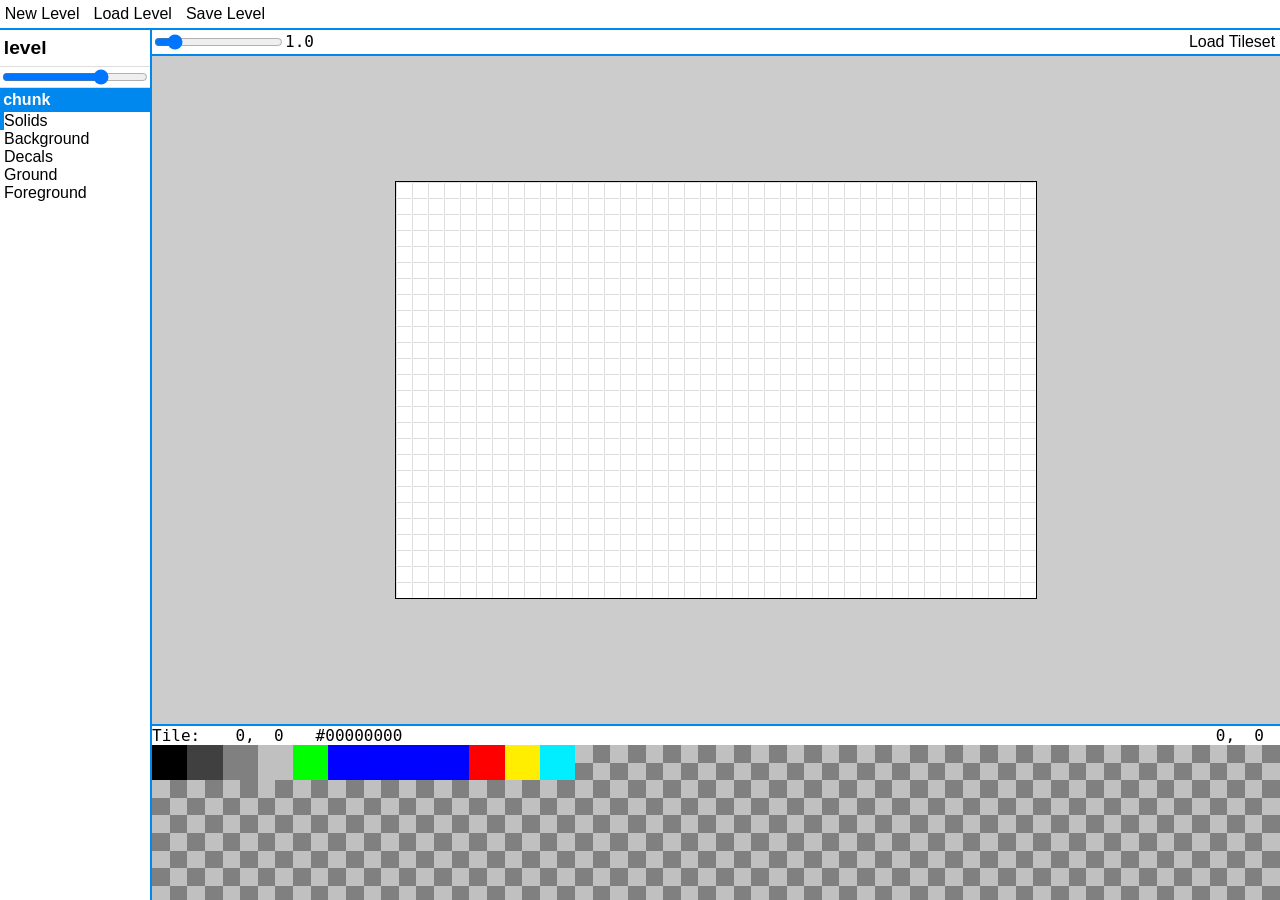
==== editor/index.html @ 11226b4e "Story item editor support" ====
<!DOCTYPE html>
<html>
  <head>
    <meta charset="utf-8">
    <title>Level Editor</title>
    <link rel="stylesheet" type="text/css" href="editor.css">
    <link rel="stylesheet" href="https://use.fontawesome.com/releases/v5.8.1/css/solid.css" integrity="sha384-QokYePQSOwpBDuhlHOsX0ymF6R/vLk/UQVz3WHa6wygxI5oGTmDTv8wahFOSspdm" crossorigin="anonymous">
    <link rel="stylesheet" href="https://use.fontawesome.com/releases/v5.8.1/css/fontawesome.css" integrity="sha384-vd1e11sR28tEK9YANUtpIOdjGW14pS87bUBuOIoBILVWLFnS+MCX9T6MMf0VdPGq" crossorigin="anonymous">
  </head>
  <body onbeforeunload="stopUnload">
    <header>
      <a id="new-level"><i class="fas fa-plus-square"></i> New Level</a>
      <a id="open-level"><i class="fas fa-folder-open"></i> Load Level</a>
      <a id="save-level"><i class="fas fa-save"></i> Save Level</a>
    </header>
    <main>
      <article class="sidebar">
      </article>
      <article class="main">
        <header>
          <div class="zoom">
            <input id="zoom" type="range" min="0.1" max="8" value="1.0" step="0.1" />
            <label for="zoom">1.0</label>
          </div>
          <a id="open-tileset"><i class="fas fa-folder-open"></i> Load Tileset</a>
        </header>
        <section class="tilemap">
          <canvas id="tilemap" width="0" height="0"></canvas>
        </section>
        <section class="levelmap" id="levelmap" style="display:none">
        </section>
        <footer class="tileset">
          <div id="info">
            Tile: 
            <span id="selected">  0,  0</span>
            <span id="color">#00000000</span>
            <span id="type"></span>
            <span id="posXY">  0,  0</span>
          </div>
          <canvas id="tilelist" width="512"></canvas>
        </footer>
      </article>
    </main>
    <div id="prompts">
      <form class="prompt level">
        <div class="row">
          <label for="level-name">Name:</label>
          <input id="level-name" type="text" placeholder="level" pattern="[a-zA-Z0-9-]+" required />
        </div>
        <div class="row">
          <label for="level-description">Description:</label>
          <input id="level-description" type="text" placeholder="This level is about..." />
        </div>
        <div class="row">
          <label for="level-tileset">Default tileset:</label>
          <div class="file">
            <input id="level-tileset" type="file" accept=".png,image/png" />
            <img src="" />
          </div>
        </div>
        <div class="row">
          <label for="level-preview">Preview:</label>
          <div class="file">
            <input id="level-preview" type="file" accept=".png,image/png" />
            <img src="" class="preview" />
          </div>
        </div>
        <input type="submit" value="Ok" />
      </form>
      <form class="prompt chunk">
        <div class="row">
          <label for="chunk-name">Name:</label>
          <input id="chunk-name" placeholder="chunk" pattern="[a-zA-Z0-9]+" required />
        </div>
        <div class="row">
          <label for="chunk-width">Width:</label>
          <input id="chunk-width" type="number" min="40" value="40" />
        </div>
        <div class="row">
          <label for="chunk-height">Height:</label>
          <input id="chunk-height" type="number" min="26" value="26" />
        </div>
        <div class="row">
          <label for="chunk-tileset">Tileset:</label>
          <div class="file">
            <input id="chunk-tileset" type="file" accept=".png,image/png" />
            <img src="" />
          </div>
        </div>
        <div class="row">
          <label for="chunk-background">Parallax background:</label>
          <div class="file">
            <input id="chunk-background" type="file" accept=".png,image/png" />
            <img src="" />
          </div>
        </div>
        <div class="row">
          <label for="chunk-storyitems">Story items:</label>
          <textarea id="chunk-storyitems" placeholder="Character: some dialog

Other: some other, multiple-line
spanning dialog

Character: yet more dialog"></textarea>
        </div>
        <input type="submit" value="Ok" />
      </form>
      <form class="prompt error">
        <div class="message">An error occurred.</div>
        <input type="submit" value="Ok" />
      </form>
    </div>
    <script type="text/javascript" src="jszip.js"></script>
    <script type="text/javascript" src="editor.js"></script>
  </body>
</html>
---- editor/editor.css ----
html{font-family:sans-serif;font-size:12pt;-moz-user-select:none;-o-user-select:none;-webkit-user-select:none;-ms-user-select:none;user-select:none;}html body{height:100vh;width:100vw;margin:0;overflow:hidden;display:flex;flex-direction:column;}html body canvas,html body img{image-rendering:pixelated;}html body a{cursor:pointer;padding:0 2px;}html body a:hover{color:#0088EE;}html body >header{border-bottom:2px solid #0088EE;}html body >header a{display:inline-block;padding:0.3em;cursor:pointer;}html body >header a:hover{background:#0088EE;color:#FFFFFF;}html body >main{display:flex;flex-grow:1;background:#CCCCCC;}html body >main .sidebar{min-width:150px;overflow-y:auto;background:white;border-right:2px solid #0088EE;display:flex;flex-direction:column;}html body >main .sidebar >span{flex-grow:1;}html body >main .sidebar h2{margin:0;padding:0;font-size:1.0em;background:#0088EE;color:#FFFFFF;}html body >main .sidebar header{display:flex;align-items:center;}html body >main .sidebar header label{flex-grow:1;font-weight:bold;cursor:pointer;padding:0.2em;}html body >main .sidebar >header{padding:0.2em 0;border-bottom:1px solid #DDDDDD;}html body >main .sidebar >header label{font-size:1.2em;}html body >main .sidebar ul{list-style:none;margin:0;padding:0;}html body >main .sidebar .chunk{margin-bottom:1em;border-top:1px solid #DDDDDD;}html body >main .sidebar .chunk .layer{border-left:4px solid transparent;display:flex;}html body >main .sidebar .chunk .layer label{flex-grow:1;cursor:pointer;}html body >main .sidebar .chunk .layer.selected{border-color:#0088EE;}html body >main .sidebar .chunk.selected header,html body >main .sidebar >header.selected{background:#0088EE;color:#FFFFFF;}html body >main .sidebar .chunk.selected header a:hover,html body >main .sidebar >header.selected a:hover{color:#EE8800;}html body >main .main{flex-grow:1;min-width:0;min-height:0;display:flex;flex-direction:column;}html body >main .main >header{min-height:1.5em;height:1.5em;display:flex;align-items:center;background:#FFFFFF;border-bottom:2px solid #0088EE;}html body >main .main >header a{display:inline-block;padding:0.3em;cursor:pointer;}html body >main .main >header a:hover{background:#0088EE;color:#FFFFFF;}html body >main .main >header .zoom{margin-right:auto;}html body >main .main >header .zoom label{font-family:monospace;}html body >main .main >header >div{display:flex;align-items:center;}html body >main .main >section{flex-grow:1;overflow:scroll;min-width:0;min-height:0;}html body >main .main .levelmap{position:relative;}html body >main .main .levelmap .chunk{position:absolute;-moz-box-shadow:inset 0 0 0 1px #000000;-o-box-shadow:inset 0 0 0 1px #000000;-webkit-box-shadow:inset 0 0 0 1px #000000;-ms-box-shadow:inset 0 0 0 1px #000000;box-shadow:inset 0 0 0 1px #000000;background:#FFFFFF;}html body >main .main .levelmap .chunk:hover{z-index:100;-moz-box-shadow:0 0 1em #0088EE;-o-box-shadow:0 0 1em #0088EE;-webkit-box-shadow:0 0 1em #0088EE;-ms-box-shadow:0 0 1em #0088EE;box-shadow:0 0 1em #0088EE;}html body >main .main .tilemap{display:flex;max-height:80%;}html body >main .main .tilemap >canvas{margin:auto;background:#FFFFFF;border:1px solid black;z-index:1;}html body >main .main >footer{border-top:2px solid #0088EE;margin:0;padding:0;flex-shrink:0;min-height:20%;max-height:20%;overflow-y:scroll;}html body >main .main >footer #info{display:flex;background:#FFFFFF;font-family:monospace;}html body >main .main >footer #info #posXY{margin-left:auto;}html body >main .main >footer #info >*{white-space:pre;margin:0 1em;}html body >main .main >footer >canvas{width:100%;}html body >footer{border-top:2px solid #0088EE;overflow-y:scroll;}html body #prompts{background:rgba(0,0,0,0.75);-webkit-backdrop-filter:blur(5px);backdrop-filter:blur(5px);position:fixed;top:0;right:0;bottom:0;left:0;z-index:100;display:none;align-items:flex-start;justify-content:center;}html body #prompts .prompt.error{border-color:#FF5555;-moz-box-shadow:0 0 50px #FF5555;-o-box-shadow:0 0 50px #FF5555;-webkit-box-shadow:0 0 50px #FF5555;-ms-box-shadow:0 0 50px #FF5555;box-shadow:0 0 50px #FF5555;}html body #prompts .prompt.error .message{margin:1em;}html body #prompts .prompt.chunk textarea{height:40vh;width:60vw;}html body #prompts .prompt{display:none;background:#FFFFFF;margin:10vh;border:2px solid #AAAAAA;padding:0.3em;}html body #prompts .prompt .file *{display:block;}html body #prompts .prompt .file img:not([src=""]){max-height:256px;max-width:100%;}html body #prompts .prompt .file img.preview{max-width:256px;}html body #prompts .prompt .row{display:flex;}html body #prompts .prompt .row input,html body #prompts .prompt .row textarea{flex-grow:1;}html body #prompts .prompt label{display:inline-block;min-width:12em;}html body #prompts .prompt input,html body #prompts .prompt textarea{input:auto;width:30em;border:1px solid #DDDDDD;padding:0.2em 0.3em;margin:0.1em;background:#F8F8F8;color:black;}html body #prompts .prompt textarea{min-height:5em;}html body #prompts .prompt input:focus,html body #prompts .prompt tetxarea:focus{border-color:#0088EE;outline:none;}html body #prompts .prompt input:invalid,html body #prompts .prompt tetxarea:invalid{border-bottom:1px solid #FF5555;}html body #prompts .prompt input[type=submit]{width:100%;cursor:pointer;}html body #prompts .prompt input[type=submit]:hover{background:#DDDDDD;}
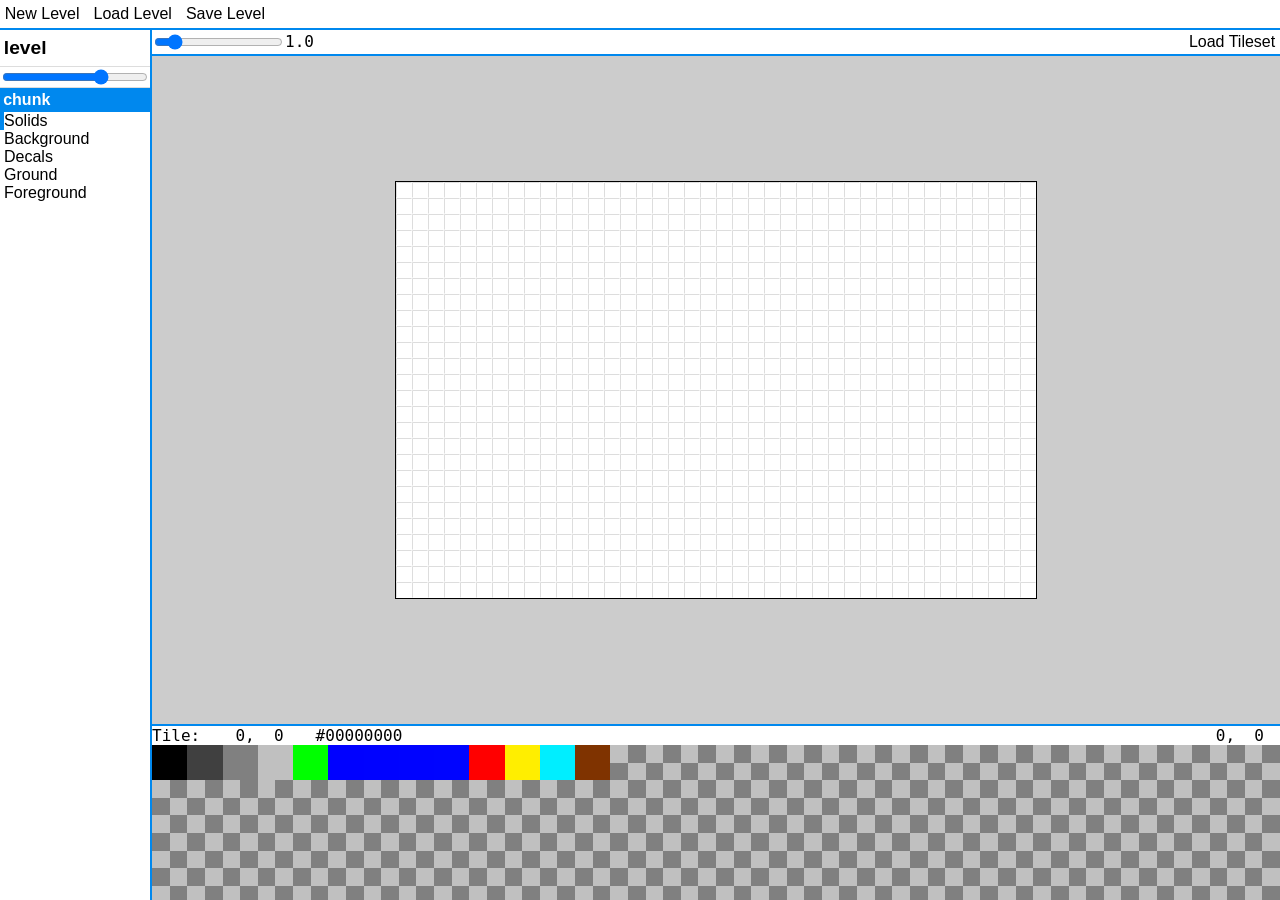
==== commit a7a7eae3: "Incorporate next level field into base data structures and editor." ====
--- a/editor/index.html
+++ b/editor/index.html
@@ -52,6 +52,10 @@
           <input id="level-description" type="text" placeholder="This level is about..." />
         </div>
         <div class="row">
+          <label for="level-next">Next level:</label>
+          <input id="level-next" type="text" placeholder="Next level after beating this one" />
+        </div>
+        <div class="row">
           <label for="level-tileset">Default tileset:</label>
           <div class="file">
             <input id="level-tileset" type="file" accept=".png,image/png" />
@@ -101,7 +105,13 @@
 Other: some other, multiple-line
 spanning dialog
 
-Character: yet more dialog"></textarea>
+Character: yet more dialog
+---
+Character: some other dialog
+
+Other: wow, even more story items in this chunk?
+
+Character: yeah, one item like this per pickup in a chunk."></textarea>
         </div>
         <input type="submit" value="Ok" />
       </form>
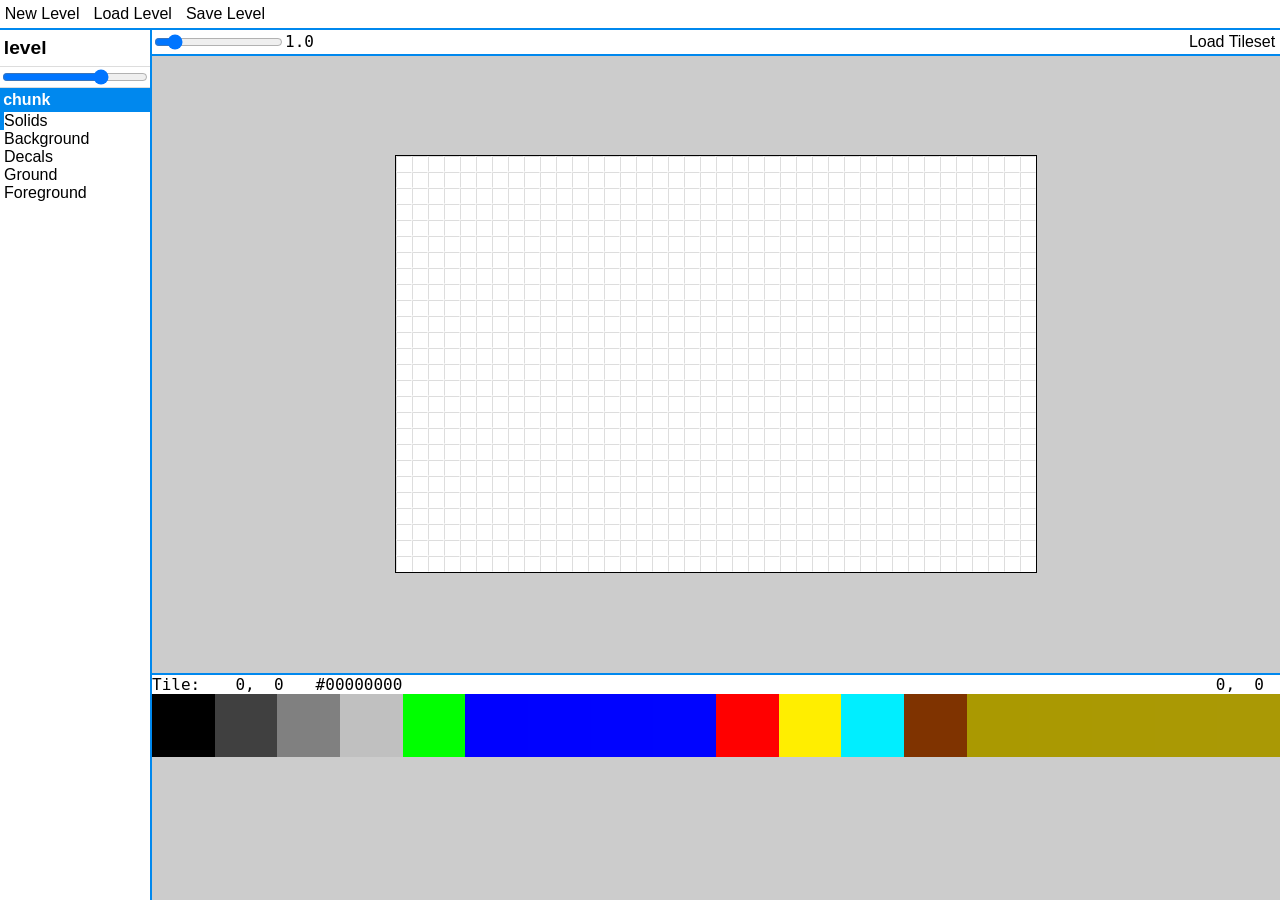
==== commit e01a4f4c: "Switch for chunk being outside or inside." ====
--- a/editor/index.html
+++ b/editor/index.html
@@ -92,6 +92,12 @@
           </div>
         </div>
         <div class="row">
+          <label for="chunk-outside">Is Outside:</label>
+          <div class="file">
+            <input id="chunk-outside" type="checkbox" />
+          </div>
+        </div>
+        <div class="row">
           <label for="chunk-background">Parallax background:</label>
           <div class="file">
             <input id="chunk-background" type="file" accept=".png,image/png" />
--- a/editor/editor.css
+++ b/editor/editor.css
@@ -1 +1 @@
-html{font-family:sans-serif;font-size:12pt;-moz-user-select:none;-o-user-select:none;-webkit-user-select:none;-ms-user-select:none;user-select:none;}html body{height:100vh;width:100vw;margin:0;overflow:hidden;display:flex;flex-direction:column;}html body canvas,html body img{image-rendering:pixelated;}html body a{cursor:pointer;padding:0 2px;}html body a:hover{color:#0088EE;}html body >header{border-bottom:2px solid #0088EE;}html body >header a{display:inline-block;padding:0.3em;cursor:pointer;}html body >header a:hover{background:#0088EE;color:#FFFFFF;}html body >main{display:flex;flex-grow:1;background:#CCCCCC;}html body >main .sidebar{min-width:150px;overflow-y:auto;background:white;border-right:2px solid #0088EE;display:flex;flex-direction:column;}html body >main .sidebar >span{flex-grow:1;}html body >main .sidebar h2{margin:0;padding:0;font-size:1.0em;background:#0088EE;color:#FFFFFF;}html body >main .sidebar header{display:flex;align-items:center;}html body >main .sidebar header label{flex-grow:1;font-weight:bold;cursor:pointer;padding:0.2em;}html body >main .sidebar >header{padding:0.2em 0;border-bottom:1px solid #DDDDDD;}html body >main .sidebar >header label{font-size:1.2em;}html body >main .sidebar ul{list-style:none;margin:0;padding:0;}html body >main .sidebar .chunk{margin-bottom:1em;border-top:1px solid #DDDDDD;}html body >main .sidebar .chunk .layer{border-left:4px solid transparent;display:flex;}html body >main .sidebar .chunk .layer label{flex-grow:1;cursor:pointer;}html body >main .sidebar .chunk .layer.selected{border-color:#0088EE;}html body >main .sidebar .chunk.selected header,html body >main .sidebar >header.selected{background:#0088EE;color:#FFFFFF;}html body >main .sidebar .chunk.selected header a:hover,html body >main .sidebar >header.selected a:hover{color:#EE8800;}html body >main .main{flex-grow:1;min-width:0;min-height:0;display:flex;flex-direction:column;}html body >main .main >header{min-height:1.5em;height:1.5em;display:flex;align-items:center;background:#FFFFFF;border-bottom:2px solid #0088EE;}html body >main .main >header a{display:inline-block;padding:0.3em;cursor:pointer;}html body >main .main >header a:hover{background:#0088EE;color:#FFFFFF;}html body >main .main >header .zoom{margin-right:auto;}html body >main .main >header .zoom label{font-family:monospace;}html body >main .main >header >div{display:flex;align-items:center;}html body >main .main >section{flex-grow:1;overflow:scroll;min-width:0;min-height:0;}html body >main .main .levelmap{position:relative;}html body >main .main .levelmap .chunk{position:absolute;-moz-box-shadow:inset 0 0 0 1px #000000;-o-box-shadow:inset 0 0 0 1px #000000;-webkit-box-shadow:inset 0 0 0 1px #000000;-ms-box-shadow:inset 0 0 0 1px #000000;box-shadow:inset 0 0 0 1px #000000;background:#FFFFFF;}html body >main .main .levelmap .chunk:hover{z-index:100;-moz-box-shadow:0 0 1em #0088EE;-o-box-shadow:0 0 1em #0088EE;-webkit-box-shadow:0 0 1em #0088EE;-ms-box-shadow:0 0 1em #0088EE;box-shadow:0 0 1em #0088EE;}html body >main .main .tilemap{display:flex;max-height:80%;}html body >main .main .tilemap >canvas{margin:auto;background:#FFFFFF;border:1px solid black;z-index:1;}html body >main .main >footer{border-top:2px solid #0088EE;margin:0;padding:0;flex-shrink:0;min-height:20%;max-height:20%;overflow-y:scroll;}html body >main .main >footer #info{display:flex;background:#FFFFFF;font-family:monospace;}html body >main .main >footer #info #posXY{margin-left:auto;}html body >main .main >footer #info >*{white-space:pre;margin:0 1em;}html body >main .main >footer >canvas{width:100%;}html body >footer{border-top:2px solid #0088EE;overflow-y:scroll;}html body #prompts{background:rgba(0,0,0,0.75);-webkit-backdrop-filter:blur(5px);backdrop-filter:blur(5px);position:fixed;top:0;right:0;bottom:0;left:0;z-index:100;display:none;align-items:flex-start;justify-content:center;}html body #prompts .prompt.error{border-color:#FF5555;-moz-box-shadow:0 0 50px #FF5555;-o-box-shadow:0 0 50px #FF5555;-webkit-box-shadow:0 0 50px #FF5555;-ms-box-shadow:0 0 50px #FF5555;box-shadow:0 0 50px #FF5555;}html body #prompts .prompt.error .message{margin:1em;}html body #prompts .prompt.chunk textarea{height:40vh;width:60vw;}html body #prompts .prompt{display:none;background:#FFFFFF;margin:10vh;border:2px solid #AAAAAA;padding:0.3em;}html body #prompts .prompt .file *{display:block;}html body #prompts .prompt .file img:not([src=""]){max-height:256px;max-width:100%;}html body #prompts .prompt .file img.preview{max-width:256px;}html body #prompts .prompt .row{display:flex;}html body #prompts .prompt .row input,html body #prompts .prompt .row textarea{flex-grow:1;}html body #prompts .prompt label{display:inline-block;min-width:12em;}html body #prompts .prompt input,html body #prompts .prompt textarea{input:auto;width:30em;border:1px solid #DDDDDD;padding:0.2em 0.3em;margin:0.1em;background:#F8F8F8;color:black;}html body #prompts .prompt textarea{min-height:5em;}html body #prompts .prompt input:focus,html body #prompts .prompt tetxarea:focus{border-color:#0088EE;outline:none;}html body #prompts .prompt input:invalid,html body #prompts .prompt tetxarea:invalid{border-bottom:1px solid #FF5555;}html body #prompts .prompt input[type=submit]{width:100%;cursor:pointer;}html body #prompts .prompt input[type=submit]:hover{background:#DDDDDD;}+html{font-family:sans-serif;font-size:12pt;-moz-user-select:none;-o-user-select:none;-webkit-user-select:none;-ms-user-select:none;user-select:none;}html body{height:100vh;width:100vw;margin:0;overflow:hidden;display:flex;flex-direction:column;}html body canvas,html body img{image-rendering:pixelated;}html body a{cursor:pointer;padding:0 2px;}html body a:hover{color:#0088EE;}html body >header{border-bottom:2px solid #0088EE;}html body >header a{display:inline-block;padding:0.3em;cursor:pointer;}html body >header a:hover{background:#0088EE;color:#FFFFFF;}html body >main{display:flex;flex-grow:1;background:#CCCCCC;}html body >main .sidebar{min-width:150px;overflow-y:auto;background:white;border-right:2px solid #0088EE;display:flex;flex-direction:column;}html body >main .sidebar >span{flex-grow:1;}html body >main .sidebar h2{margin:0;padding:0;font-size:1.0em;background:#0088EE;color:#FFFFFF;}html body >main .sidebar header{display:flex;align-items:center;}html body >main .sidebar header label{flex-grow:1;font-weight:bold;cursor:pointer;padding:0.2em;}html body >main .sidebar >header{padding:0.2em 0;border-bottom:1px solid #DDDDDD;}html body >main .sidebar >header label{font-size:1.2em;}html body >main .sidebar ul{list-style:none;margin:0;padding:0;}html body >main .sidebar .chunk{margin-bottom:1em;border-top:1px solid #DDDDDD;}html body >main .sidebar .chunk .layer{border-left:4px solid transparent;display:flex;}html body >main .sidebar .chunk .layer label{flex-grow:1;cursor:pointer;}html body >main .sidebar .chunk .layer.selected{border-color:#0088EE;}html body >main .sidebar .chunk.selected header,html body >main .sidebar >header.selected{background:#0088EE;color:#FFFFFF;}html body >main .sidebar .chunk.selected header a:hover,html body >main .sidebar >header.selected a:hover{color:#EE8800;}html body >main .main{flex-grow:1;min-width:0;min-height:0;display:flex;flex-direction:column;}html body >main .main >header{min-height:1.5em;height:1.5em;display:flex;align-items:center;background:#FFFFFF;border-bottom:2px solid #0088EE;}html body >main .main >header a{display:inline-block;padding:0.3em;cursor:pointer;}html body >main .main >header a:hover{background:#0088EE;color:#FFFFFF;}html body >main .main >header .zoom{margin-right:auto;}html body >main .main >header .zoom label{font-family:monospace;}html body >main .main >header >div{display:flex;align-items:center;}html body >main .main >section{flex-grow:1;overflow:scroll;min-width:0;min-height:0;}html body >main .main .levelmap{position:relative;}html body >main .main .levelmap .chunk{position:absolute;-moz-box-shadow:inset 0 0 0 1px #000000;-o-box-shadow:inset 0 0 0 1px #000000;-webkit-box-shadow:inset 0 0 0 1px #000000;-ms-box-shadow:inset 0 0 0 1px #000000;box-shadow:inset 0 0 0 1px #000000;background:#FFFFFF;}html body >main .main .levelmap .chunk:hover{z-index:100;-moz-box-shadow:0 0 1em #0088EE;-o-box-shadow:0 0 1em #0088EE;-webkit-box-shadow:0 0 1em #0088EE;-ms-box-shadow:0 0 1em #0088EE;box-shadow:0 0 1em #0088EE;}html body >main .main .tilemap{display:flex;max-height:80%;}html body >main .main .tilemap >canvas{margin:auto;background:#FFFFFF;border:1px solid black;z-index:1;}html body >main .main >footer{border-top:2px solid #0088EE;margin:0;padding:0;flex-shrink:0;min-height:25vh;max-height:25vh;overflow-y:scroll;}html body >main .main >footer #info{display:flex;background:#FFFFFF;font-family:monospace;}html body >main .main >footer #info #posXY{margin-left:auto;}html body >main .main >footer #info >*{white-space:pre;margin:0 1em;}html body >main .main >footer >canvas{width:100%;}html body >footer{border-top:2px solid #0088EE;overflow-y:scroll;}html body #prompts{background:rgba(0,0,0,0.75);-webkit-backdrop-filter:blur(5px);backdrop-filter:blur(5px);position:fixed;top:0;right:0;bottom:0;left:0;z-index:100;display:none;align-items:flex-start;justify-content:center;}html body #prompts .prompt.error{border-color:#FF5555;-moz-box-shadow:0 0 50px #FF5555;-o-box-shadow:0 0 50px #FF5555;-webkit-box-shadow:0 0 50px #FF5555;-ms-box-shadow:0 0 50px #FF5555;box-shadow:0 0 50px #FF5555;}html body #prompts .prompt.error .message{margin:1em;}html body #prompts .prompt.chunk textarea{height:40vh;width:60vw;}html body #prompts .prompt{display:none;background:#FFFFFF;margin:10vh;border:2px solid #AAAAAA;padding:0.3em;}html body #prompts .prompt .file *{display:block;}html body #prompts .prompt .file img:not([src=""]){max-height:256px;max-width:100%;}html body #prompts .prompt .file img.preview{max-width:256px;}html body #prompts .prompt .row{display:flex;}html body #prompts .prompt .row input,html body #prompts .prompt .row textarea{flex-grow:1;}html body #prompts .prompt label{display:inline-block;min-width:12em;}html body #prompts .prompt input,html body #prompts .prompt textarea{input:auto;width:30em;border:1px solid #DDDDDD;padding:0.2em 0.3em;margin:0.1em;background:#F8F8F8;color:black;}html body #prompts .prompt textarea{min-height:5em;}html body #prompts .prompt input:focus,html body #prompts .prompt tetxarea:focus{border-color:#0088EE;outline:none;}html body #prompts .prompt input:invalid,html body #prompts .prompt tetxarea:invalid{border-bottom:1px solid #FF5555;}html body #prompts .prompt input[type=submit]{width:100%;cursor:pointer;}html body #prompts .prompt input[type=submit]:hover{background:#DDDDDD;}
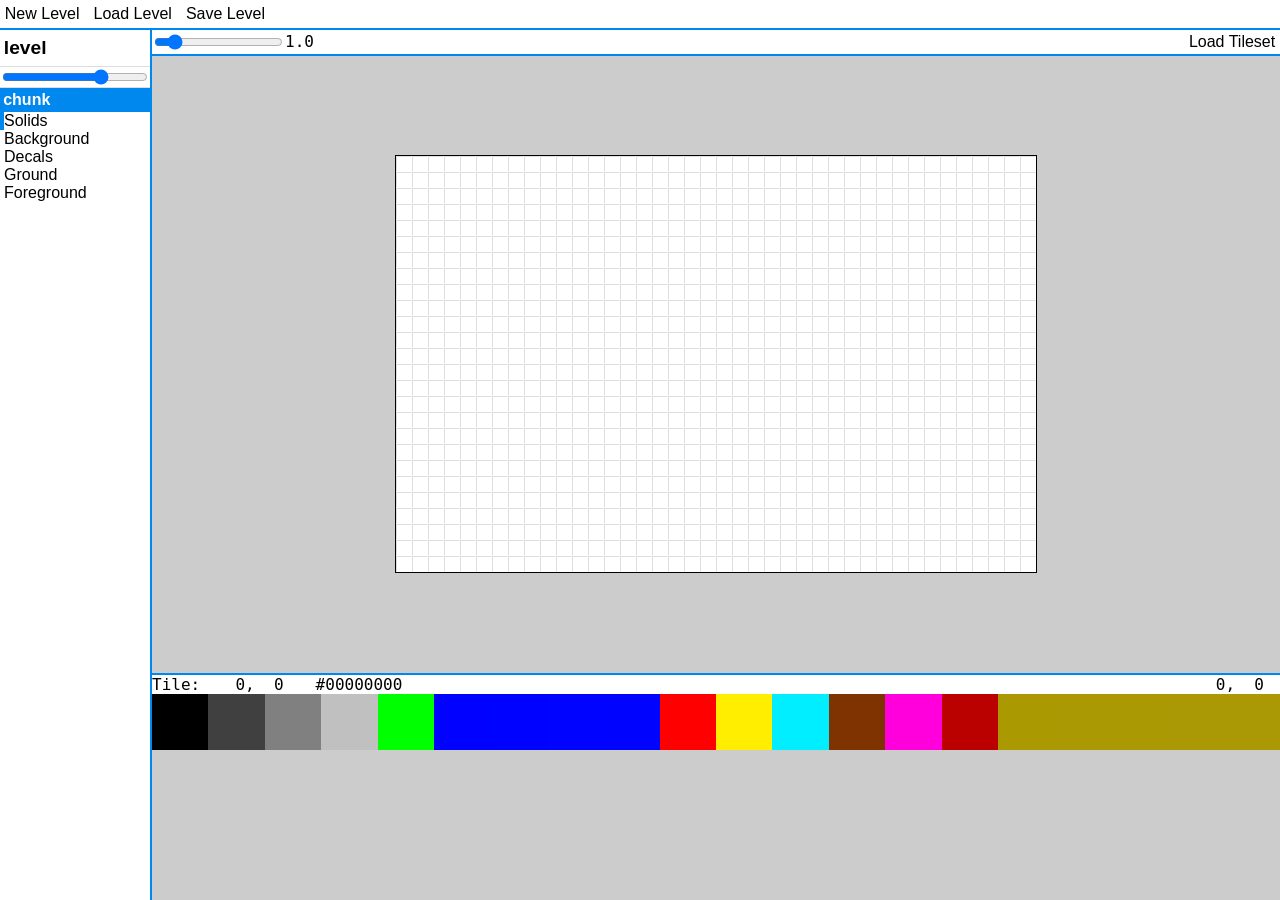
==== commit f7ca184d: "Add story items for levels as a random call source." ====
--- a/editor/index.html
+++ b/editor/index.html
@@ -56,6 +56,10 @@
           <input id="level-next" type="text" placeholder="Next level after beating this one" />
         </div>
         <div class="row">
+          <label for="level-startchase">Start with chase:</label>
+          <input id="level-startchase" type="checkbox"/>
+        </div>
+        <div class="row">
           <label for="level-tileset">Default tileset:</label>
           <div class="file">
             <input id="level-tileset" type="file" accept=".png,image/png" />
@@ -68,6 +72,21 @@
             <input id="level-preview" type="file" accept=".png,image/png" />
             <img src="" class="preview" />
           </div>
+        </div>
+        <div class="row">
+          <label for="level-storyitems">Story items:</label>
+          <textarea id="level-storyitems" placeholder="Character: some dialog
+
+Other: some other, multiple-line
+spanning dialog
+
+Character: yet more dialog
+---
+Character: some other dialog
+
+Other: wow, even more story items in this chunk?
+
+Character: yeah, one item like this per pickup in a chunk."></textarea>
         </div>
         <input type="submit" value="Ok" />
       </form>
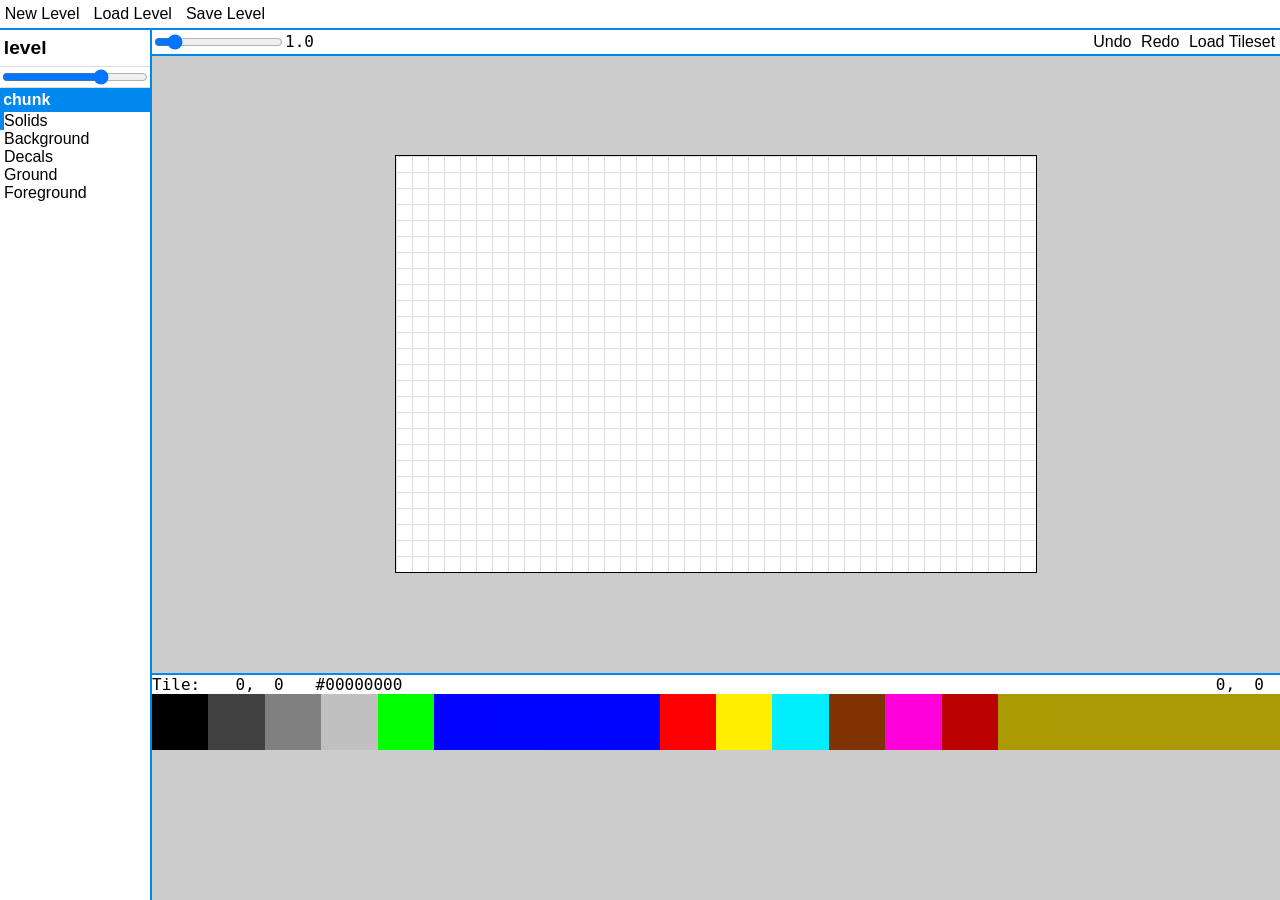
==== commit b6c51569: "Edit history support (undo/redo)" ====
--- a/editor/index.html
+++ b/editor/index.html
@@ -22,6 +22,8 @@
             <input id="zoom" type="range" min="0.1" max="8" value="1.0" step="0.1" />
             <label for="zoom">1.0</label>
           </div>
+          <a id="undo"><i class="fas fa-undo"></i> Undo</a>
+          <a id="redo"><i class="fas fa-redo"></i> Redo</a>
           <a id="open-tileset"><i class="fas fa-folder-open"></i> Load Tileset</a>
         </header>
         <section class="tilemap">
